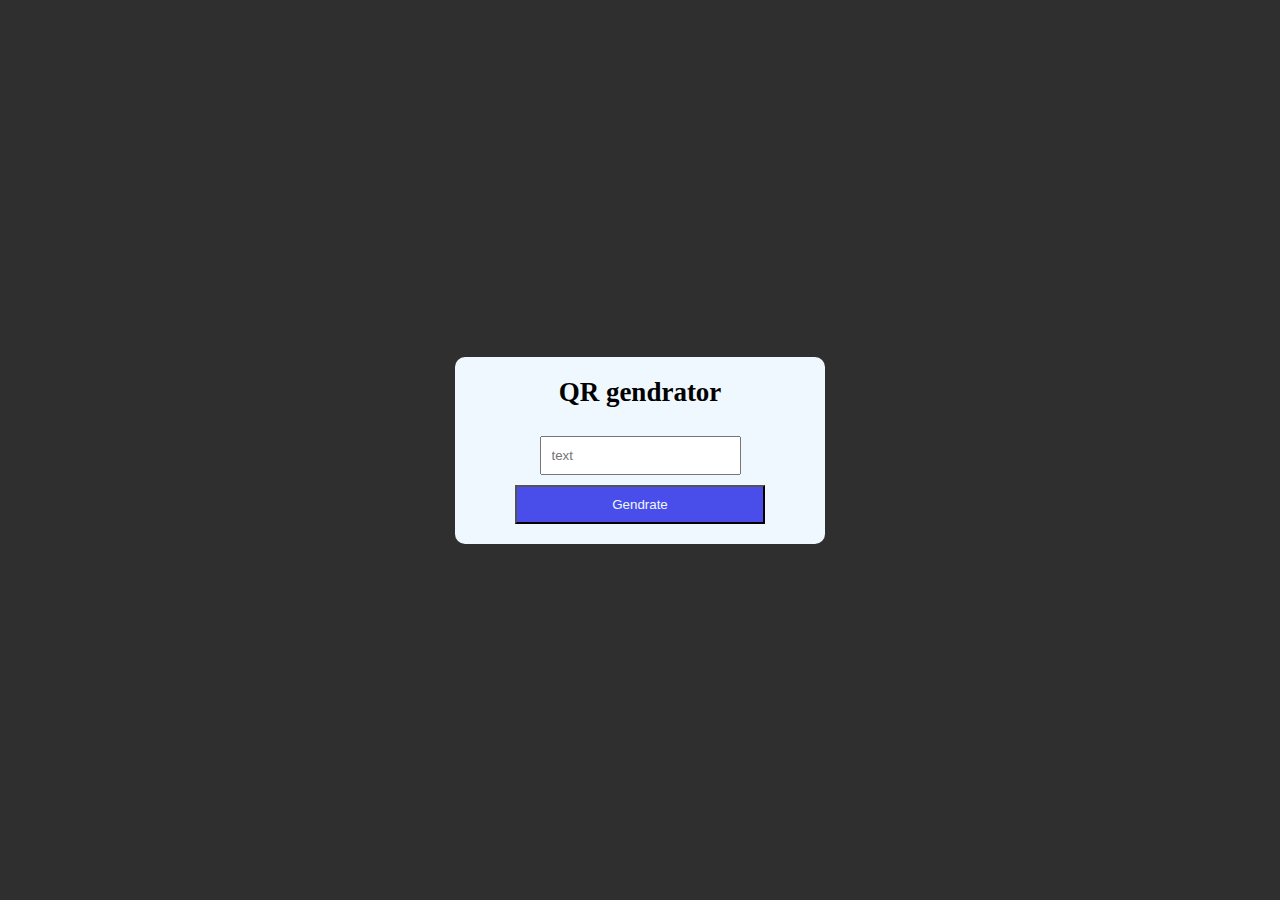
==== index.html @ d487e624 "Rename qrcodegen.html to index.html" ====
<!DOCTYPE html>
<html lang="en">
<head>
    <meta charset="UTF-8">
    <meta http-equiv="X-UA-Compatible" content="IE=edge">
    <meta name="viewport" content="width=device-width, initial-scale=1.0">
    <title>Document</title>
    <link rel="stylesheet" href="Qr.css">
</head>
<body>
    <div class="main">
        <div class="con">
            <h3>QR gendrator</h3>
            <input type="text" placeholder="text" id="text">
            <div class="qr" id="qr">
                <img src="" id="qrimg">
            </div>
            <button onclick="genarate()">Gendrate</button>
        </div>
    </div>
    <script>
        let image=document.getElementById('qr');
        let qr=document.getElementById('qrimg');
        let text=document.getElementById('text');
        function genarate(){
            if(text.value.length>0){
                qr.src=" https://api.qrserver.com/v1/create-qr-code/?size=150x150&data=Example"+ text.value;
                image.classList.add("show");
            }
            else{
                alert("no input given");
            }
            
        }
    </script>
</body>
              </html>
---- Qr.css ----
*{
    padding: 0;
    margin: 0;
}
.main{
    height: 100vh;
    width: 100%;
    display: flex;
    background-color: #2f2f2f;
    overflow: hidden;
    justify-content: center;
    align-items: center;
}
.con{
    width: 300px;
    background-color: aliceblue;
    display: flex;
    flex-direction: column;
    align-items: center;
    justify-content: center;
    padding: 20px 35px;
    border-radius: 10px;
}
h3{
    font-family: Cambria, Cochin, Georgia, Times, 'Times New Roman', serif;
    font-size: 27px;
    margin-bottom: 18px;
}
input{
    padding: 10px;
    margin: 10px 20px;
}
button{
    padding: 10px;
    width: 250px;
    color: aliceblue;
    background-color:#494eea;
    cursor: pointer;
}
.qr{
    max-height: 0;
    overflow: hidden;
    transition: max-height 1s;
}
.qr.show{
    min-height: 120px;
}
.qr img{
    height: 100px;
    width: 100px;
    margin-top: 5px;
    margin-bottom: 5px;
      }
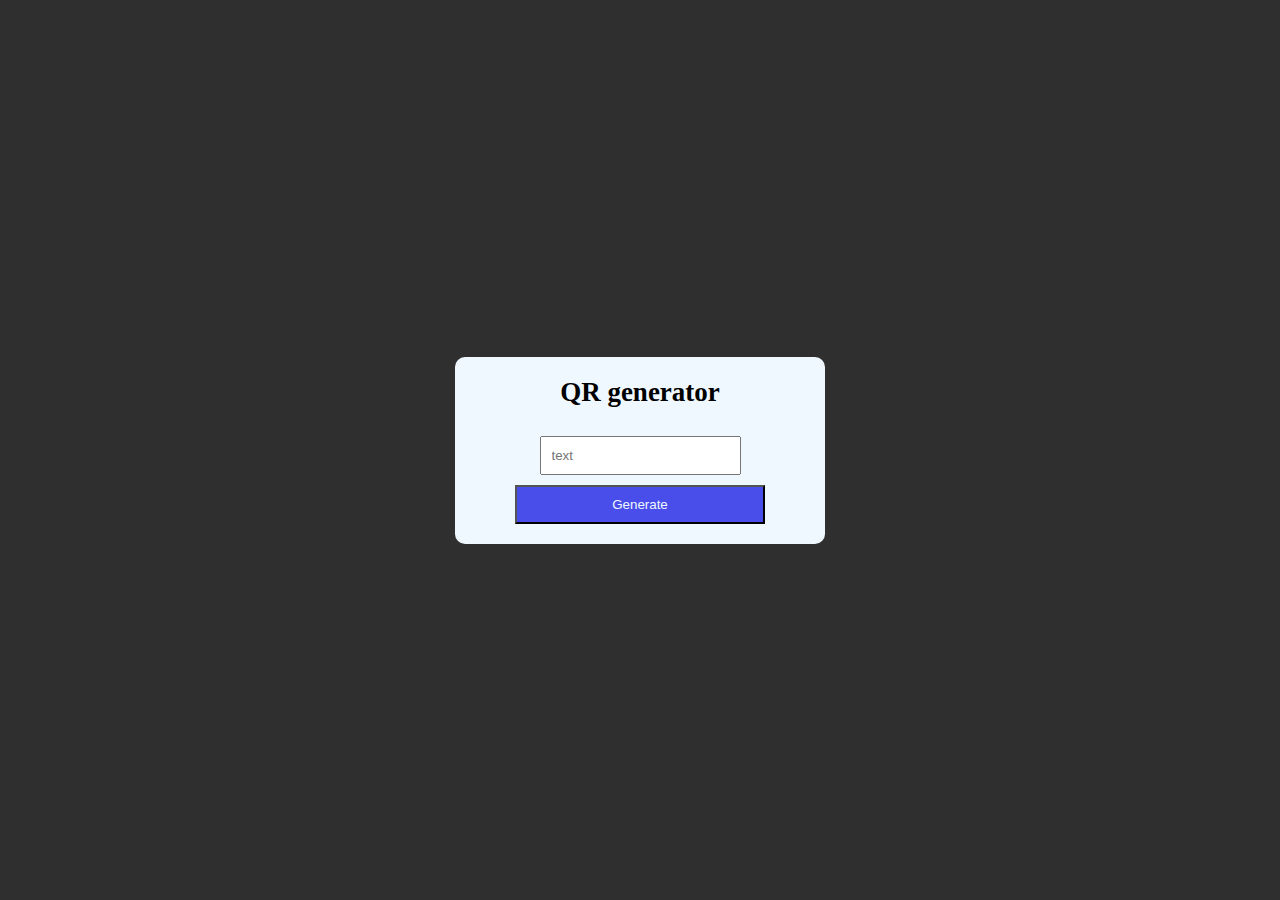
==== commit 451c60f3: "Update index.html" ====
--- a/index.html
+++ b/index.html
@@ -10,12 +10,12 @@
 <body>
     <div class="main">
         <div class="con">
-            <h3>QR gendrator</h3>
+            <h3>QR generator</h3>
             <input type="text" placeholder="text" id="text">
             <div class="qr" id="qr">
                 <img src="" id="qrimg">
             </div>
-            <button onclick="genarate()">Gendrate</button>
+            <button onclick="genarate()">Generate</button>
         </div>
     </div>
     <script>
